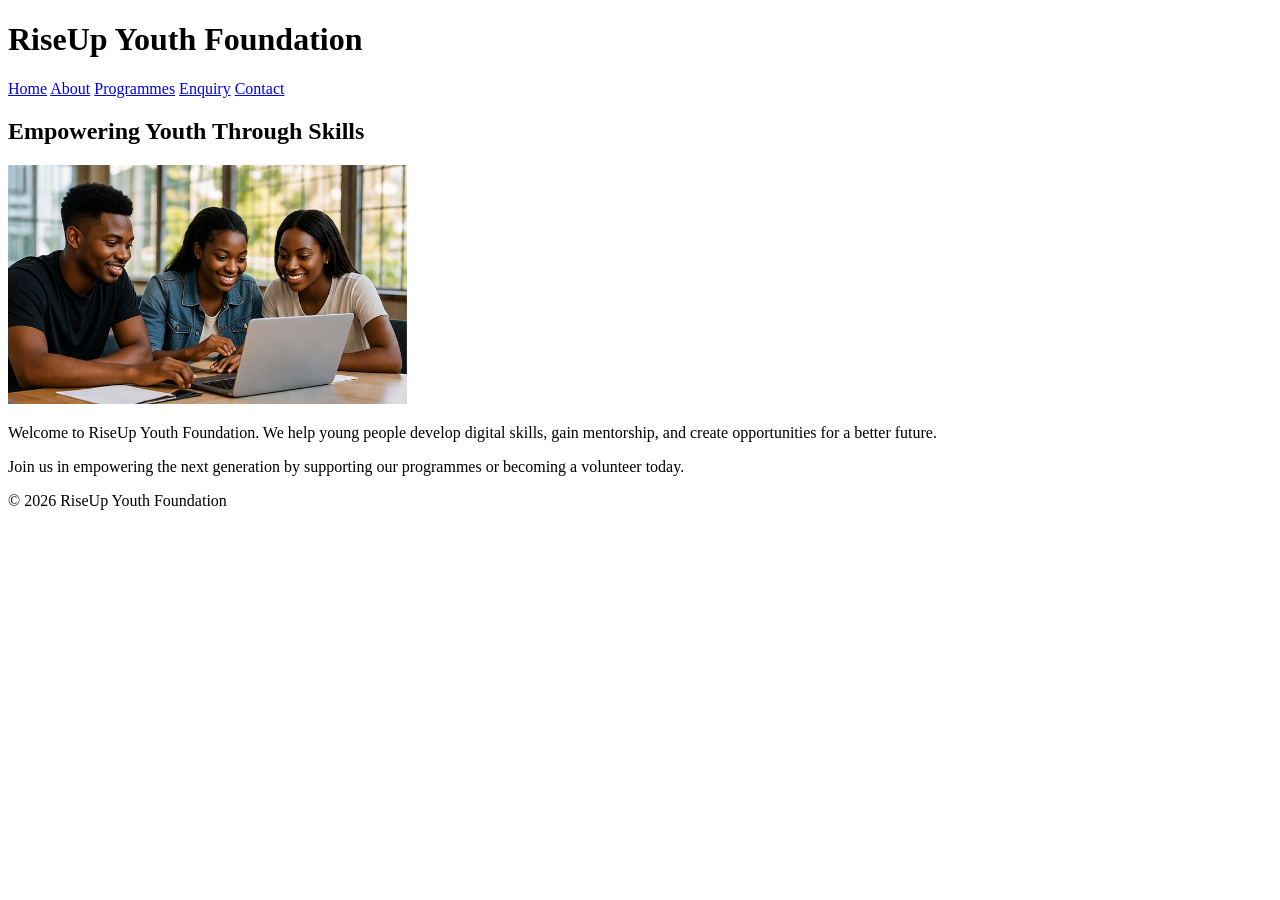
==== index.html @ 10210233 "Add files via upload" ====
<!-- This is the homepage of the RiseUp Youth Foundation website -->
<!DOCTYPE html>
<html lang="en">
<head>
    <meta charset="UTF-8">
    <meta name="viewport" content="width=device-width, initial-scale=1.0">
    <title>RiseUp Youth Foundation</title>
</head>
<body>

 <!-- Header section -->   
<header>
    <h1>RiseUp Youth Foundation</h1>
</header>

<!-- Navigation menu -->
<nav>
    <a href="index.html">Home</a>
    <a href="about.html">About</a>
    <a href="programmes.html">Programmes</a>
    <a href="enquiry.html">Enquiry</a>
    <a href="contact.html">Contact</a>
</nav>

 <!-- Main content -->
<main>

    <h2>Empowering Youth Through Skills</h2>

    <!-- Image for homepage -->
    <img src="images/home.jpg.jpeg" alt="Youth learning together" width="400">

    <p>Welcome to RiseUp Youth Foundation. We help young people develop digital skills, gain mentorship, and create opportunities for a better future.</p>

    <p>Join us in empowering the next generation by supporting our programmes or becoming a volunteer today.</p>

</main>


<!-- Footer -->
<footer>
    <p>&copy; 2026 RiseUp Youth Foundation</p>
</footer>

</body>
</html>
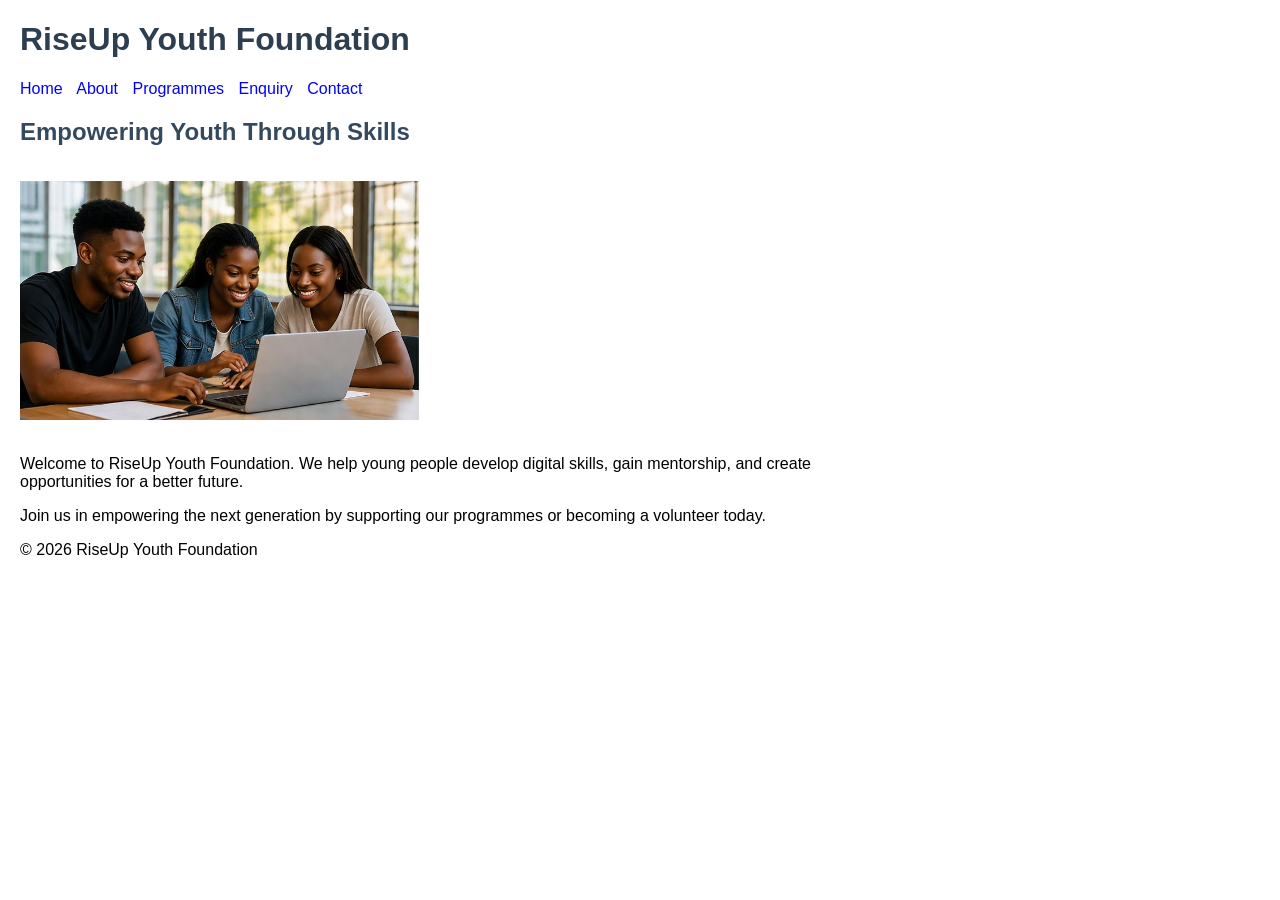
==== commit 7a61e238: "Added CSS styling and layout improvements" ====
--- a/index.html
+++ b/index.html
@@ -5,6 +5,9 @@
     <meta charset="UTF-8">
     <meta name="viewport" content="width=device-width, initial-scale=1.0">
     <title>RiseUp Youth Foundation</title>
+
+ <!-- Link to CSS -->
+    <link rel="stylesheet" href="css/style.css">
 </head>
 <body>
 
--- a/css/style.css
+++ b/css/style.css
@@ -0,0 +1,26 @@
+body {
+    font-family: Arial, sans-serif;
+    margin: 20px;
+}
+
+nav a {
+    margin-right: 10px;
+    text-decoration: none;
+    color: blue;
+}
+
+img {
+    margin: 15px 0;
+}
+
+h1 {
+    color: #2c3e50;
+}
+
+h2 {
+    color: #34495e;
+}
+
+main {
+    max-width: 800px;
+}
